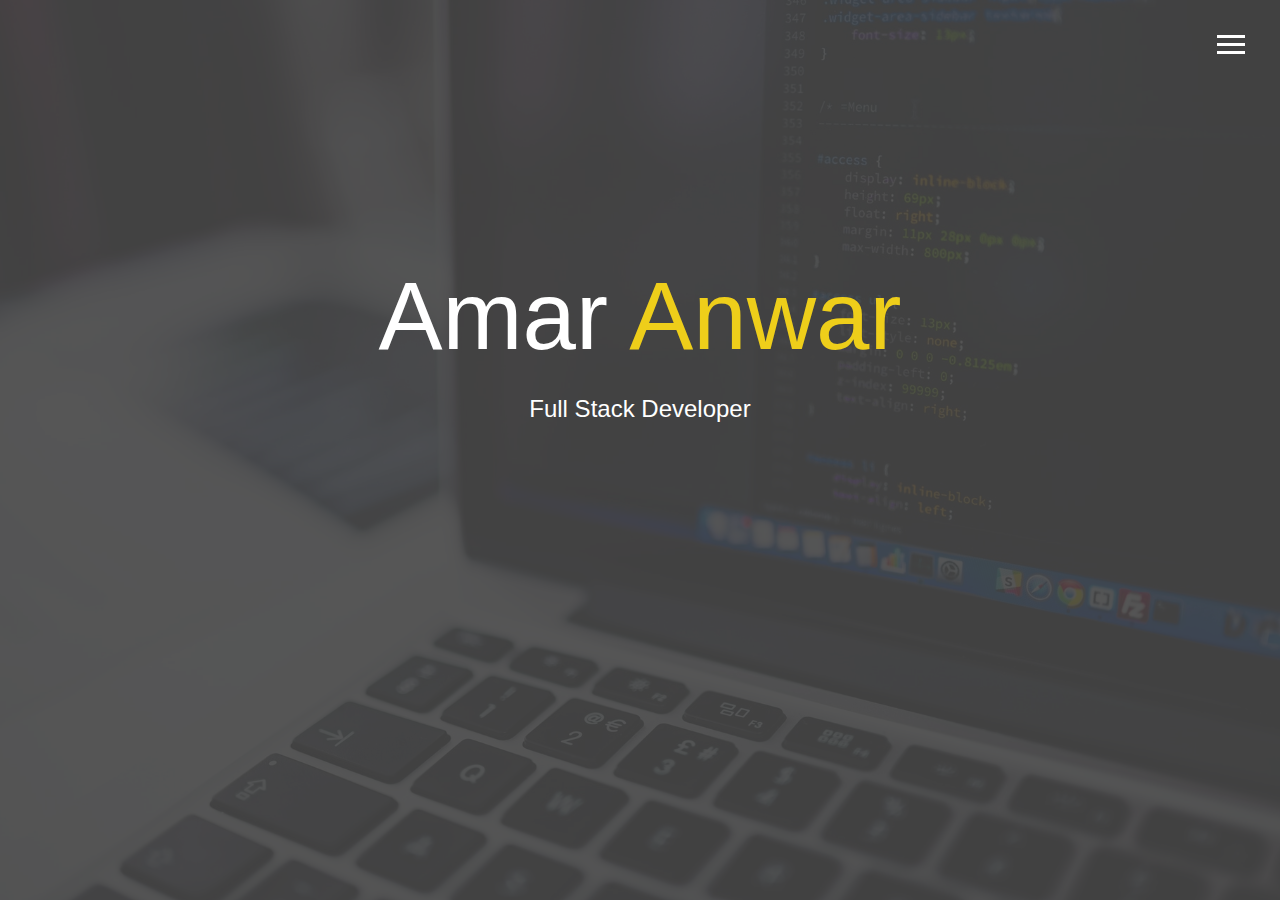
==== index.html @ 43cd8410 "first commit" ====
<!DOCTYPE html>
<html lang="en">
    <head>
        <meta charset="UTF-8" />
        <meta name="viewport" content="width=device-width, initial-scale=1.0" />
        <meta http-equiv="X-UA-Compatible" content="ie=edge" />
        <!-- Font Awesome -->
        <link
            rel="stylesheet"
            href="https://use.fontawesome.com/releases/v5.8.1/css/all.css"
            integrity="sha384-50oBUHEmvpQ+1lW4y57PTFmhCaXp0ML5d60M1M7uH2+nqUivzIebhndOJK28anvf"
            crossorigin="anonymous"
        />
        <!-- css -->
        <link rel="stylesheet" href="./css/main.css" />
        <title>Welcome to my Portfolio</title>
    </head>
    <body id="bg-img">
        <header>
            <div class="menu-btn">
                <div class="btn-line"></div>
                <div class="btn-line"></div>
                <div class="btn-line"></div>
            </div>

            <div class="menu">
                <div class="menu-branding">
                    <div class="portrait"></div>
                </div>
                <ul class="menu-nav">
                    <li class="nav-item current">
                        <a href="index.html" class="nav-link">Home</a>
                    </li>
                    <li class="nav-item">
                        <a href="about.html" class="nav-link">About Me</a>
                    </li>
                    <li class="nav-item">
                        <a href="work.html" class="nav-link">My Work</a>
                    </li>
                    <li class="nav-item">
                        <a href="contact.html" class="nav-link"
                            >How To Reach Me</a
                        >
                    </li>
                </ul>
            </div>
        </header>
        <main id="home">
            <h1 class="lg-heading">
                Amar <span class="text-secondary"> Anwar</span>
            </h1>
            <h2 class="sm-heading">
                Full Stack Developer
            </h2>
            <div class="icons">
                <a href="https://github.com/kentiba" target="_blank">
                    <i class="fab fa-github fa-2x"></i>
                </a>
            </div>
        </main>
        <script src="js/main.js"></script>
    </body>
</html>
---- css/main.css ----
.menu-btn {
  position: absolute;
  z-index: 3;
  right: 35px;
  top: 35px;
  cursor: pointer;
  transition: all 0.5s ease-out; }
  .menu-btn .btn-line {
    width: 28px;
    height: 3px;
    margin: 0 0 5px 0;
    background: #fff;
    transition: all 0.5s ease-out; }
  .menu-btn.close {
    transform: rotate(180deg); }
    .menu-btn.close .btn-line:nth-child(1) {
      transform: rotate(45deg) translate(5px, 5px); }
    .menu-btn.close .btn-line:nth-child(2) {
      opacity: 0; }
    .menu-btn.close .btn-line:nth-child(3) {
      transform: rotate(-45deg) translate(7px, -6px); }

.menu {
  position: fixed;
  top: 0;
  width: 100%;
  opacity: 0.9;
  visibility: hidden; }
  .menu.show {
    visibility: visible; }
  .menu-branding, .menu-nav {
    display: flex;
    flex-flow: column wrap;
    align-items: center;
    justify-content: center;
    float: left;
    width: 50%;
    height: 100vh;
    overflow: hidden; }
  .menu-nav {
    margin: 0;
    padding: 0;
    background: #373737;
    list-style: none;
    transform: translate3d(0, -100%, 0);
    transition: all 0.5s ease-out; }
    .menu-nav.show {
      transform: translate3d(0, 0, 0); }
  .menu-branding {
    background: #444;
    transform: translate3d(0, 100%, 0);
    transition: all 0.5s ease-out; }
    .menu-branding.show {
      transform: translate3d(0, 0, 0); }
    .menu-branding .portrait {
      width: 250px;
      height: 215px;
      background: url("../img/rsz_me.jpg");
      border-radius: 50%;
      border: solid 3px #eece1a; }
  .menu .nav-item {
    transform: translate3d(600px, 0, 0);
    transition: all 0.5s ease-out; }
    .menu .nav-item.show {
      transform: translate3d(0, 0, 0); }
    .menu .nav-item.current > a {
      color: #eece1a; }
  .menu .nav-link {
    display: inline-block;
    position: relative;
    font-size: 30px;
    text-transform: uppercase;
    padding: 1rem 0;
    font-weight: 300;
    color: #fff;
    text-decoration: none;
    transition: all 0.5s ease-out; }
    .menu .nav-link:hover {
      color: #eece1a; }

.nav-item:nth-child(1) {
  transition-delay: 0.1s; }

.nav-item:nth-child(2) {
  transition-delay: 0.2s; }

.nav-item:nth-child(3) {
  transition-delay: 0.3s; }

.nav-item:nth-child(4) {
  transition-delay: 0.4s; }

* {
  box-sizing: border-box; }

body {
  background-color: #444;
  color: #fff;
  height: 100%;
  margin: 0;
  font-family: 'Segoe UI', Tahoma, Geneva, Verdana, sans-serif;
  line-height: 1.5; }
  body#bg-img {
    background: url(../img/background.jpg);
    background-attachment: fixed;
    background-size: cover; }
    body#bg-img:after {
      content: '';
      position: absolute;
      top: 0;
      right: 0;
      width: 100%;
      height: 100%;
      z-index: -1;
      background: rgba(68, 68, 68, 0.9); }

h1,
h2,
h3 {
  margin: 0;
  font-weight: 400; }
  h1.lg-heading,
  h2.lg-heading,
  h3.lg-heading {
    font-size: 6rem; }
  h1.sm-heading,
  h2.sm-heading,
  h3.sm-heading {
    margin-bottom: 2rem;
    padding: 0.2rem 1rem; }

a {
  color: #fff;
  text-decoration: none; }

header {
  position: fixed;
  z-index: 2;
  width: 100%; }

.text-secondary {
  color: #eece1a; }

.bio .text-secondary {
  text-decoration: underline; }

.subText {
  color: #f2d849; }

main {
  padding: 4rem;
  align-items: center;
  text-align: center;
  min-height: calc(100vh - 60px); }
  main .icons {
    margin-top: 1rem; }
    main .icons a {
      padding: 0.4rem; }
      main .icons a:hover {
        color: #eece1a;
        transition: all 0.5s ease-out; }
  main#home {
    overflow: hidden; }
    main#home h1 {
      margin-top: 20vh; }

.about-info {
  display: grid;
  grid-gap: 30px;
  grid-template-columns: repeat(3, 1fr);
  grid-template-areas: 'bioimage bio bio' 'job1 job2 job3'; }
  .about-info .bio-image {
    grid-area: bioimage;
    margin: auto;
    border-radius: 50%;
    border: #eece1a solid 3px; }
  .about-info .bio {
    grid-area: bio;
    font-size: 1.5rem; }
  .about-info .job-1 {
    grid-area: job1; }
  .about-info .job-2 {
    grid-area: job2; }
  .about-info .job-3 {
    grid-area: job3; }
  .about-info .job {
    background: #515151;
    padding: 0.5rem;
    border-bottom: #eece1a 5px solid; }

#main-footer {
  text-align: center;
  padding: 1rem;
  background: #2b2b2b;
  color: #fff;
  height: 60px; }

.projects {
  display: grid;
  grid-gap: 1rem;
  grid-template-columns: repeat(2, 1fr); }
  .projects img {
    width: 80%;
    border: 3px solid #fff;
    margin-top: 0.5rem; }
    .projects img:hover {
      opacity: 0.5;
      border-color: #eece1a;
      transition: all 0.5s ease-out; }

.btn, .btn-dark, .btn-light {
  display: inline-block;
  width: 80%;
  padding: 0.5rem 1rem;
  border: 0;
  margin-bottom: 0.3rem; }
  .btn:hover, .btn-dark:hover, .btn-light:hover {
    background: #eece1a;
    color: #000; }

.btn-dark {
  background: black;
  color: #fff; }

.btn-light {
  background: #c4c4c4;
  color: #333; }

.boxes {
  display: flex;
  flex-wrap: wrap;
  justify-content: space-evenly;
  align-items: center;
  margin-top: 1rem; }
  .boxes div {
    font-size: 2rem;
    border: 3px #fff solid;
    padding: 1.5rem 2.5rem;
    margin-bottom: 3rem;
    transition: all 0.5s ease-out; }
    .boxes div:hover {
      padding: 0.5rem 1.5rem;
      background: #eece1a;
      color: #000; }
      .boxes div:hover span {
        color: #fff; }

@media screen and (max-width: 768px) {
  main .lg-heading {
    line-height: 1;
    margin-bottom: 1rem; }
  ul.menu-nav,
  div.menu-branding {
    float: none;
    width: 100%;
    min-height: 0; }
    ul.menu-nav.show,
    div.menu-branding.show {
      transform: translate3d(0, 0, 0); }
  .menu-nav {
    height: 75vh;
    transform: translate3d(-100%, 0, 0);
    font-size: 24px; }
  .menu-branding {
    height: 25vh;
    transform: translate3d(100%, 0, 0); }
    .menu-branding .portrait {
      background: url("../img/25_me.jpg");
      background-repeat: none;
      width: 180px;
      height: 150px; }
  .bio-image {
    width: 100%; }
  .about-info {
    grid-template-columns: 1fr;
    grid-template-areas: 'bioimage ' 'bio  ' 'job1  ' 'job2 ' 'job3 '; } }

@media screen and (max-width: 500px) {
  main#home h1 {
    margin-top: 10vh;
    font-size: 5.8rem; }
  .projects {
    grid-template-columns: 1fr; }
  #contact .lg-heading {
    font-size: 5rem;
    margin-left: -20px; }
  .boxes div {
    font-size: 1.6rem; } }
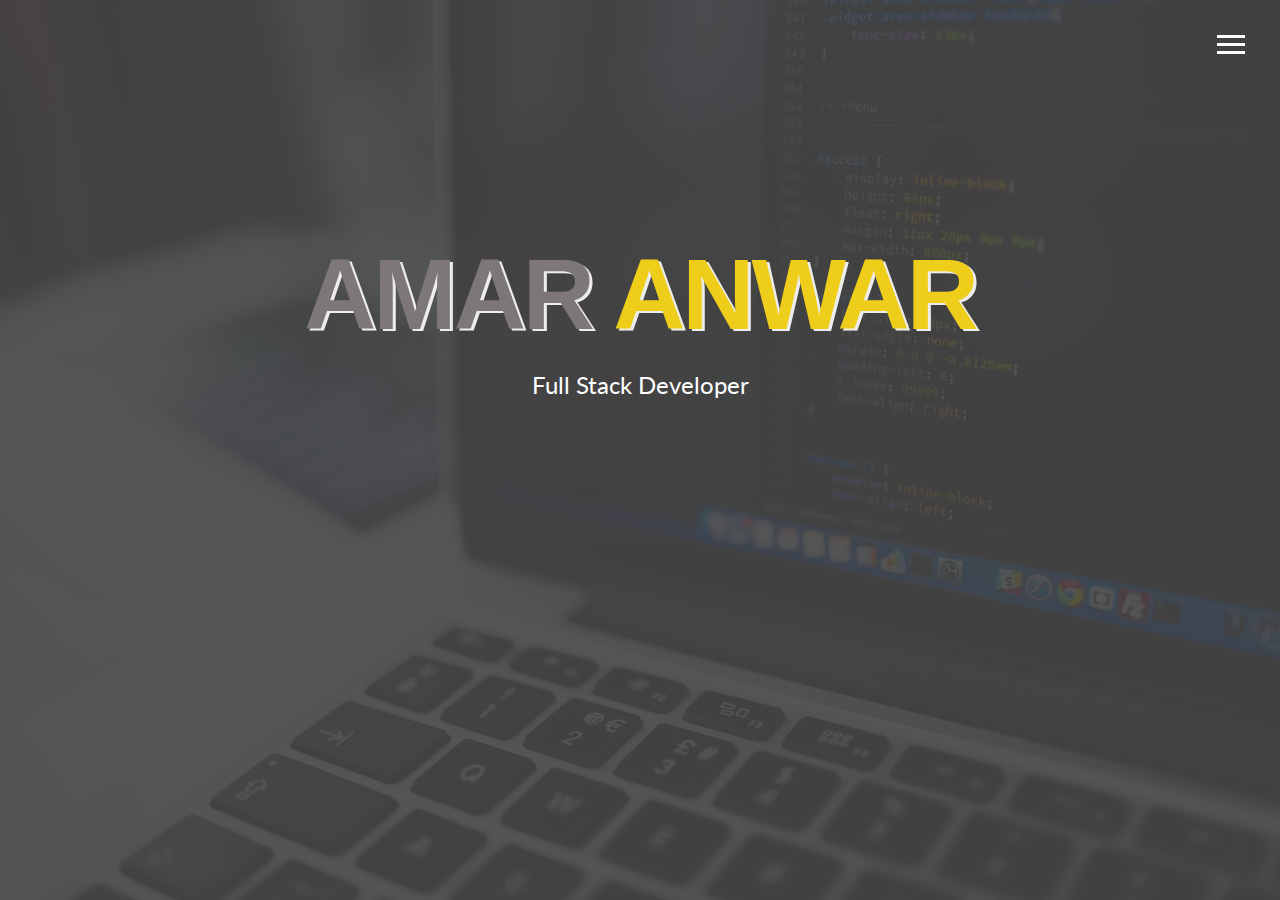
==== commit 3503b003: "added a new styling and added favicon" ====
--- a/index.html
+++ b/index.html
@@ -4,12 +4,18 @@
         <meta charset="UTF-8" />
         <meta name="viewport" content="width=device-width, initial-scale=1.0" />
         <meta http-equiv="X-UA-Compatible" content="ie=edge" />
+        <!-- favicon -->
+        <link rel="shortcut icon" type="image/png" href="./img/favicon.ico" />
         <!-- Font Awesome -->
         <link
             rel="stylesheet"
             href="https://use.fontawesome.com/releases/v5.8.1/css/all.css"
             integrity="sha384-50oBUHEmvpQ+1lW4y57PTFmhCaXp0ML5d60M1M7uH2+nqUivzIebhndOJK28anvf"
             crossorigin="anonymous"
+        />
+        <link
+            href="https://fonts.googleapis.com/css?family=Lato"
+            rel="stylesheet"
         />
         <!-- css -->
         <link rel="stylesheet" href="./css/main.css" />
--- a/css/main.css
+++ b/css/main.css
@@ -98,7 +98,7 @@
   color: #fff;
   height: 100%;
   margin: 0;
-  font-family: 'Segoe UI', Tahoma, Geneva, Verdana, sans-serif;
+  font-family: 'Lato', 'sans-serif';
   line-height: 1.5; }
   body#bg-img {
     background: url(../img/background.jpg);
@@ -117,17 +117,37 @@
 h1,
 h2,
 h3 {
-  margin: 0;
+  margin-bottom: 1rem;
   font-weight: 400; }
-  h1.lg-heading,
-  h2.lg-heading,
-  h3.lg-heading {
-    font-size: 6rem; }
   h1.sm-heading,
   h2.sm-heading,
   h3.sm-heading {
     margin-bottom: 2rem;
     padding: 0.2rem 1rem; }
+
+.lg-heading {
+  font-family: 'Open Sans', sans-serif;
+  color: #7e7777;
+  text-decoration: none;
+  text-transform: uppercase;
+  font-size: 100px;
+  font-weight: 800;
+  letter-spacing: -3px;
+  line-height: 1;
+  text-shadow: #ededed 3px 2px 0;
+  position: relative; }
+  .lg-heading:after {
+    content: '';
+    position: absolute;
+    left: 8px;
+    top: 32px;
+    background-image: linear-gradient(left top, transparent 0%, transparent 25%, #555 25%, #555 50%, transparent 50%, transparent 75%, #555 75%);
+    background-size: 4px 4px;
+    background-clip: text;
+    -webkit-text-fill-color: transparent;
+    z-index: -5;
+    display: block;
+    text-shadow: none; }
 
 a {
   color: #fff;
@@ -173,7 +193,7 @@
   .about-info .bio-image {
     grid-area: bioimage;
     margin: auto;
-    border-radius: 50%;
+    border-radius: 100px;
     border: #eece1a solid 3px; }
   .about-info .bio {
     grid-area: bio;
@@ -247,9 +267,10 @@
         color: #fff; }
 
 @media screen and (max-width: 768px) {
-  main .lg-heading {
+  .lg-heading {
     line-height: 1;
-    margin-bottom: 1rem; }
+    margin-bottom: 1rem;
+    font-size: 70px; }
   ul.menu-nav,
   div.menu-branding {
     float: none;
@@ -278,16 +299,14 @@
  'bio  '  'job1  '  'job2 '- 'job3 '; } }
+ 'job3 '; }
+  .projects {
+    grid-template-columns: 1fr; } }
 
 @media screen and (max-width: 500px) {
-  main#home h1 {
-    margin-top: 10vh;
-    font-size: 5.8rem; }
-  .projects {
-    grid-template-columns: 1fr; }
-  #contact .lg-heading {
-    font-size: 5rem;
-    margin-left: -20px; }
+  .lg-heading {
+    font-size: 60px; }
+  #contact h1 {
+    font-size: 50px; }
   .boxes div {
     font-size: 1.6rem; } }
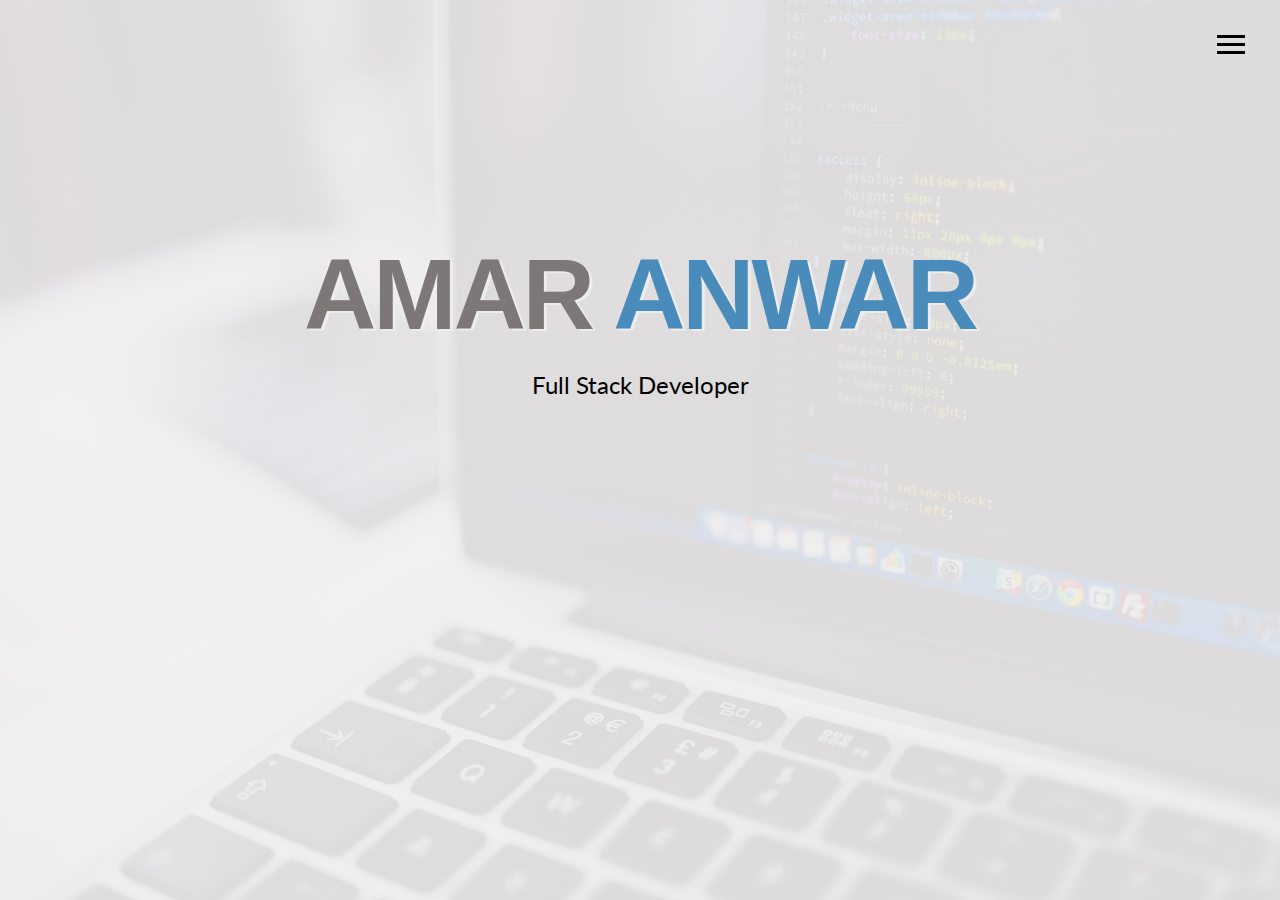
==== commit 2eee185c: "changed the style of the website" ====
--- a/index.html
+++ b/index.html
@@ -4,6 +4,7 @@
         <meta charset="UTF-8" />
         <meta name="viewport" content="width=device-width, initial-scale=1.0" />
         <meta http-equiv="X-UA-Compatible" content="ie=edge" />
+
         <!-- favicon -->
         <link rel="shortcut icon" type="image/png" href="./img/favicon.ico" />
         <!-- Font Awesome -->
@@ -64,6 +65,7 @@
                 </a>
             </div>
         </main>
+
         <script src="js/main.js"></script>
     </body>
 </html>
--- a/css/main.css
+++ b/css/main.css
@@ -1,6 +1,6 @@
 .menu-btn {
   position: absolute;
-  z-index: 3;
+  z-index: 35;
   right: 35px;
   top: 35px;
   cursor: pointer;
@@ -9,7 +9,7 @@
     width: 28px;
     height: 3px;
     margin: 0 0 5px 0;
-    background: #fff;
+    background: #000;
     transition: all 0.5s ease-out; }
   .menu-btn.close {
     transform: rotate(180deg); }
@@ -24,8 +24,8 @@
   position: fixed;
   top: 0;
   width: 100%;
-  opacity: 0.9;
-  visibility: hidden; }
+  visibility: hidden;
+  z-index: 33; }
   .menu.show {
     visibility: visible; }
   .menu-branding, .menu-nav {
@@ -40,14 +40,14 @@
   .menu-nav {
     margin: 0;
     padding: 0;
-    background: #373737;
+    background: #e2caca;
     list-style: none;
     transform: translate3d(0, -100%, 0);
     transition: all 0.5s ease-out; }
     .menu-nav.show {
       transform: translate3d(0, 0, 0); }
   .menu-branding {
-    background: #444;
+    background: #498bbb;
     transform: translate3d(0, 100%, 0);
     transition: all 0.5s ease-out; }
     .menu-branding.show {
@@ -56,15 +56,15 @@
       width: 250px;
       height: 215px;
       background: url("../img/rsz_me.jpg");
-      border-radius: 50%;
-      border: solid 3px #eece1a; }
+      border-radius: 2rem;
+      border: solid 3px #dda7a7; }
   .menu .nav-item {
     transform: translate3d(600px, 0, 0);
     transition: all 0.5s ease-out; }
     .menu .nav-item.show {
       transform: translate3d(0, 0, 0); }
     .menu .nav-item.current > a {
-      color: #eece1a; }
+      color: #498bbb; }
   .menu .nav-link {
     display: inline-block;
     position: relative;
@@ -72,11 +72,11 @@
     text-transform: uppercase;
     padding: 1rem 0;
     font-weight: 300;
-    color: #fff;
+    color: #000;
     text-decoration: none;
     transition: all 0.5s ease-out; }
     .menu .nav-link:hover {
-      color: #eece1a; }
+      color: #498bbb; }
 
 .nav-item:nth-child(1) {
   transition-delay: 0.1s; }
@@ -94,8 +94,8 @@
   box-sizing: border-box; }
 
 body {
-  background-color: #444;
-  color: #fff;
+  background-color: rgba(241, 238, 238, 0.561);
+  color: #000;
   height: 100%;
   margin: 0;
   font-family: 'Lato', 'sans-serif';
@@ -112,7 +112,7 @@
       width: 100%;
       height: 100%;
       z-index: -1;
-      background: rgba(68, 68, 68, 0.9); }
+      background: rgba(241, 238, 238, 0.9); }
 
 h1,
 h2,
@@ -150,7 +150,7 @@
     text-shadow: none; }
 
 a {
-  color: #fff;
+  color: #000;
   text-decoration: none; }
 
 header {
@@ -159,13 +159,13 @@
   width: 100%; }
 
 .text-secondary {
-  color: #eece1a; }
+  color: #498bbb; }
 
 .bio .text-secondary {
   text-decoration: underline; }
 
 .subText {
-  color: #f2d849; }
+  color: #397098; }
 
 main {
   padding: 4rem;
@@ -177,43 +177,28 @@
     main .icons a {
       padding: 0.4rem; }
       main .icons a:hover {
-        color: #eece1a;
+        color: #498bbb;
         transition: all 0.5s ease-out; }
   main#home {
+    min-height: 100vh;
     overflow: hidden; }
     main#home h1 {
       margin-top: 20vh; }
 
 .about-info {
-  display: grid;
-  grid-gap: 30px;
-  grid-template-columns: repeat(3, 1fr);
-  grid-template-areas: 'bioimage bio bio'- 'job1 job2 job3'; }
-  .about-info .bio-image {
-    grid-area: bioimage;
-    margin: auto;
-    border-radius: 100px;
-    border: #eece1a solid 3px; }
+  display: grid; }
   .about-info .bio {
-    grid-area: bio;
     font-size: 1.5rem; }
-  .about-info .job-1 {
-    grid-area: job1; }
-  .about-info .job-2 {
-    grid-area: job2; }
-  .about-info .job-3 {
-    grid-area: job3; }
   .about-info .job {
-    background: #515151;
+    background: rgba(253, 252, 252, 0.561);
     padding: 0.5rem;
-    border-bottom: #eece1a 5px solid; }
+    border-bottom: #498bbb 5px solid; }
 
 #main-footer {
   text-align: center;
   padding: 1rem;
-  background: #2b2b2b;
-  color: #fff;
+  background: rgba(218, 210, 210, 0.561);
+  color: #000;
   height: 60px; }
 
 .projects {
@@ -226,7 +211,7 @@
     margin-top: 0.5rem; }
     .projects img:hover {
       opacity: 0.5;
-      border-color: #eece1a;
+      border-color: #498bbb;
       transition: all 0.5s ease-out; }
 
 .btn, .btn-dark, .btn-light {
@@ -236,15 +221,15 @@
   border: 0;
   margin-bottom: 0.3rem; }
   .btn:hover, .btn-dark:hover, .btn-light:hover {
-    background: #eece1a;
+    background: #498bbb;
     color: #000; }
 
 .btn-dark {
-  background: black;
+  background: rgba(123, 101, 101, 0.561);
   color: #fff; }
 
 .btn-light {
-  background: #c4c4c4;
+  background: rgba(255, 255, 255, 0.561);
   color: #333; }
 
 .boxes {
@@ -261,7 +246,7 @@
     transition: all 0.5s ease-out; }
     .boxes div:hover {
       padding: 0.5rem 1.5rem;
-      background: #eece1a;
+      background: #498bbb;
       color: #000; }
       .boxes div:hover span {
         color: #fff; }
